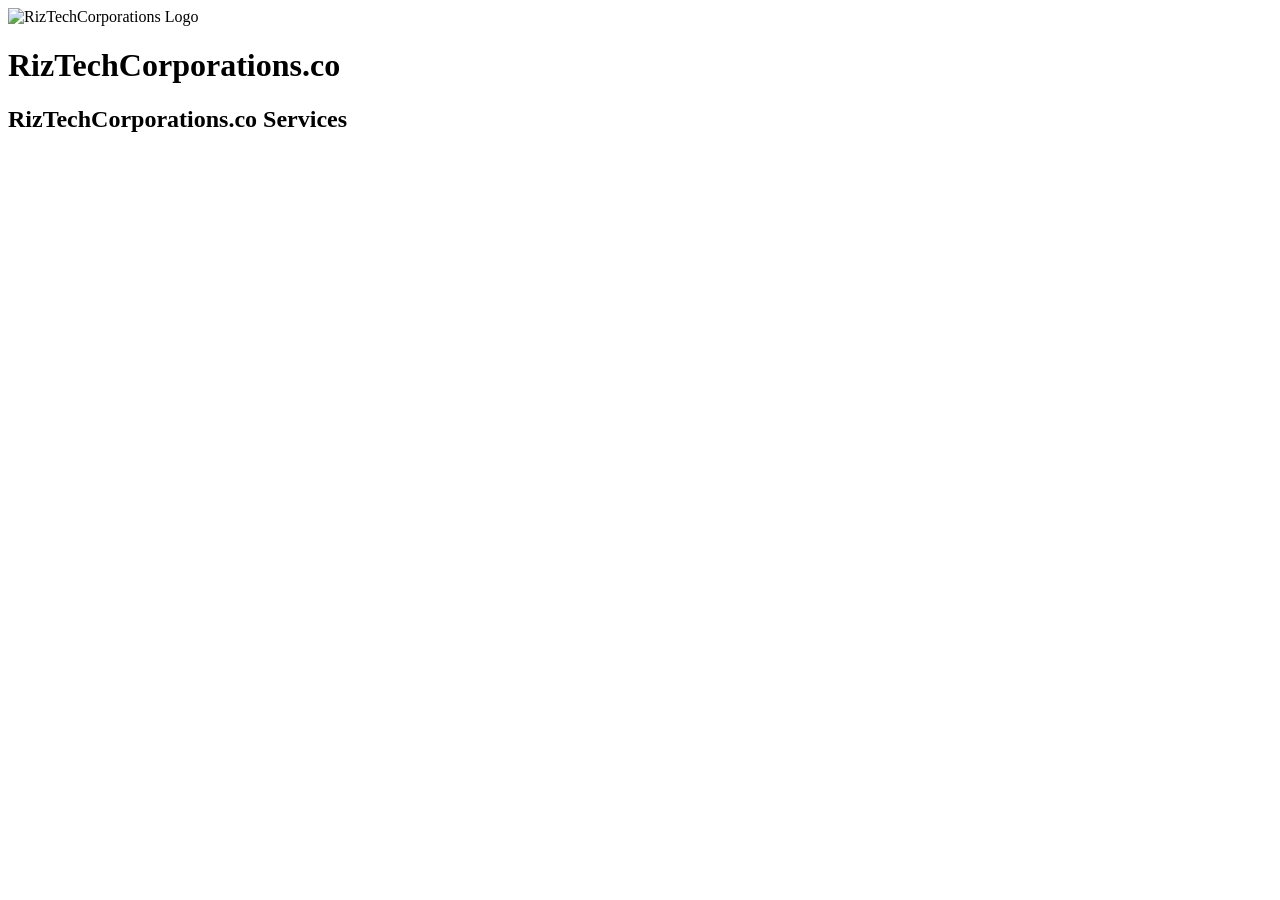
==== itis3135/index.html @ 6f5ffccb "Add files via upload" ====
<!DOCTYPE html>
<html lang="en">
<head>
    <meta charset="UTF-8">
    <meta name="viewport" content="width=device-width, initial-scale=1.0">
    <title>RizTechCorporations.co</title>
</head> 
<body   
    <header>
        <img src="C:\Users\Owner\OneDrive - University of North Carolina at Charlotte\ITIS 3135\cburrel1-svg.github.io\itis3135\riztechcorporations.co\images\Github_d41900.png" alt="RizTechCorporations Logo" width="1024" height="1024">
         <h1>RizTechCorporations.co</h1>
    </header>
     <main>
           <h2>RizTechCorporations.co Services</h2>     
     </main>
    <footer>
     <p></p>
    </footer>
</body>
</html>
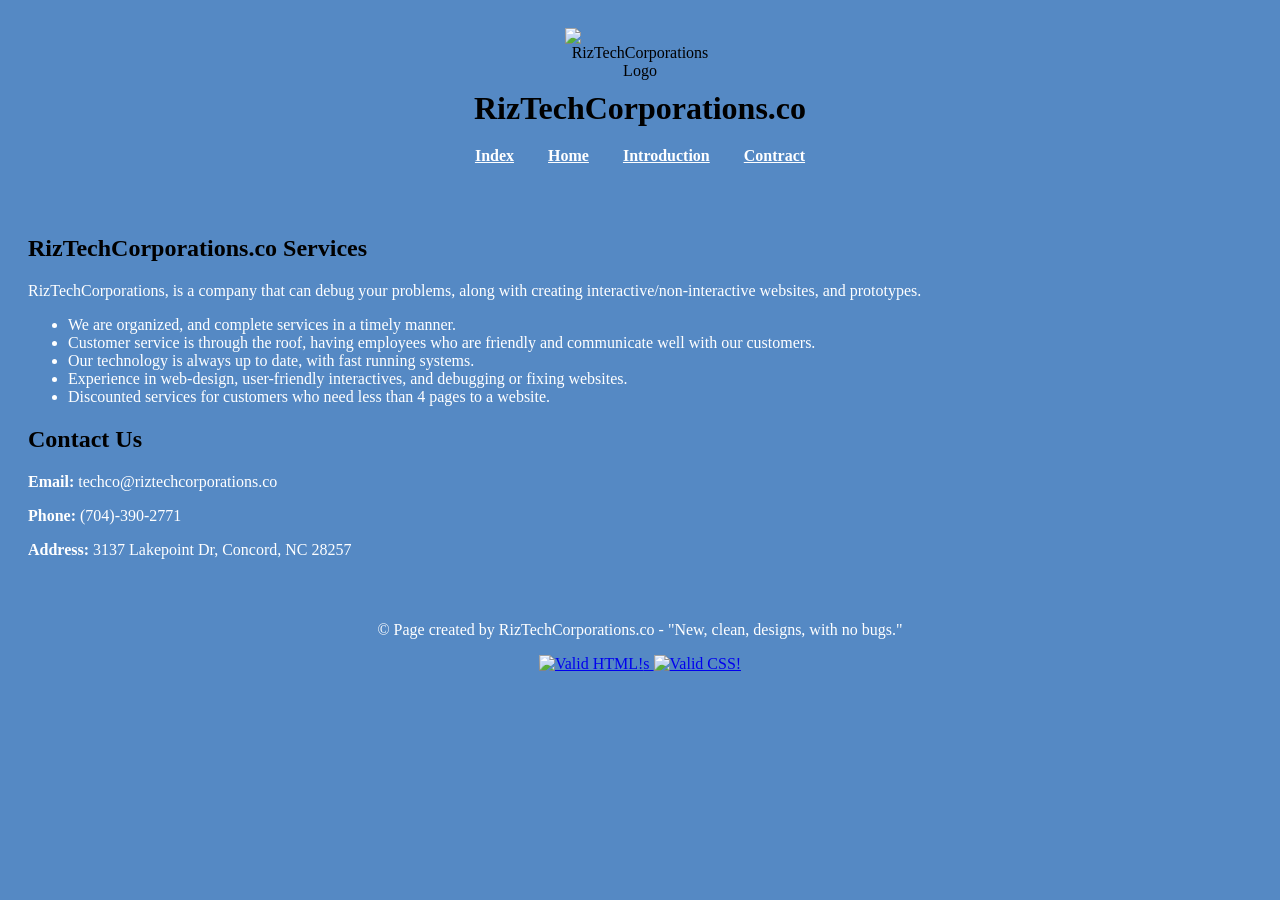
==== commit 4be1b78a: "Add files via upload" ====
--- a/itis3135/index.html
+++ b/itis3135/index.html
@@ -4,17 +4,90 @@
     <meta charset="UTF-8">
     <meta name="viewport" content="width=device-width, initial-scale=1.0">
     <title>RizTechCorporations.co</title>
+    <style>
+        body {
+            font-family: 'Times New Roman', sans-serif;
+            background-color: #5589c4;
+        }
+        header {
+            background-color: #5589c4;
+            padding: 20px;
+            text-align: center;
+        }
+        nav {
+            color: black;
+            padding: 10px;
+            text-align: center
+        }
+        nav a {
+            color: white;
+            margin: 0 15px;
+            font-weight: bold;
+        } 
+        img {
+            max-width: 150px;
+            height: auto;
+        }
+        h1 {
+            margin: 10px 0;
+            color: black
+        }
+        h2 {
+            color: black;
+        }
+        main {
+            padding: 20px;
+            color: white;
+        }
+        footer {
+            color: #fff;
+            text-align: center;
+            padding: 10px 0;
+            position: relative;
+            bottom: 0;
+            width: 100%;
+        }
+    </style>
 </head> 
-<body   
+<body>   
     <header>
-        <img src="C:\Users\Owner\OneDrive - University of North Carolina at Charlotte\ITIS 3135\cburrel1-svg.github.io\itis3135\riztechcorporations.co\images\Github_d41900.png" alt="RizTechCorporations Logo" width="1024" height="1024">
-         <h1>RizTechCorporations.co</h1>
-    </header>
+          <img src="C:\Users\Owner\OneDrive - University of North Carolina at Charlotte\ITIS 3135\cburrel1-svg.github.io\itis3135\riztechcorporations.co\images\Github_d41900.png" alt="RizTechCorporations Logo" width="1024" height="1024">
+          <h1>RizTechCorporations.co</h1>
+          <nav>
+                <a href="./">Index</a>
+                <a href="Homepage.html">Home</a>
+                <a href="introduction.html">Introduction</a>
+                <a href="contract.html" >Contract</a>
+          </nav> 
+     </header>
      <main>
-           <h2>RizTechCorporations.co Services</h2>     
+           <h2>RizTechCorporations.co Services</h2> 
+            <p>RizTechCorporations, is a company that can debug your problems, along with creating interactive/non-interactive websites, and prototypes.</p>
+            <ul>
+                <li>We are organized, and complete services in a timely manner.</li>
+                <li>Customer service is through the roof, having employees who are friendly and communicate well with our customers.</li>
+                <li>Our technology is always up to date, with fast running systems.</li>
+                <li>Experience in web-design, user-friendly interactives, and debugging or fixing websites.</li>
+                <li>Discounted services for customers who need less than 4 pages to a website.</li>
+            </ul>   
+            <p></p>
+            <h2><strong>Contact Us</strong></h2>
+            <p><strong>Email:</strong> techco@riztechcorporations.co</p>
+            <p><strong>Phone:</strong> (704)-390-2771</p>
+            <p><strong>Address:</strong> 3137 Lakepoint Dr, Concord, NC 28257</p>
      </main>
-    <footer>
-     <p></p>
-    </footer>
+     <footer>
+          <p>&copy; Page created by RizTechCorporations.co - "New, clean, designs, with no bugs."</p>
+          <a href="https://validator.w3.org/check?uri=referer" id="validation_link_html">
+            <img style="border:0;width:88px;height:31px" src="https://mytienhoang.github.io/itis3135/z_archives/html_validation.png" alt="Valid HTML!">s
+          </a>
+          <a href="https://jigsaw.w3.org/css-validator/check/referer" id="validation_link_css">
+            <img style="border:0;width:88px;height:31px" src="https://jigsaw.w3.org/css-validator/images/vcss" alt="Valid CSS!">
+          </a>
+          <script>
+                document.getElementById("validation_link_html").setAttribute("href","https://validator.w3.org/check?uri=" + location.href);
+                document.getElementById("validation_link_css").setAttribute("href","https://jigsaw.w3.org/css-validator/validator?uri=" + location.href);
+          </script>
+     </footer>
 </body>
 </html>
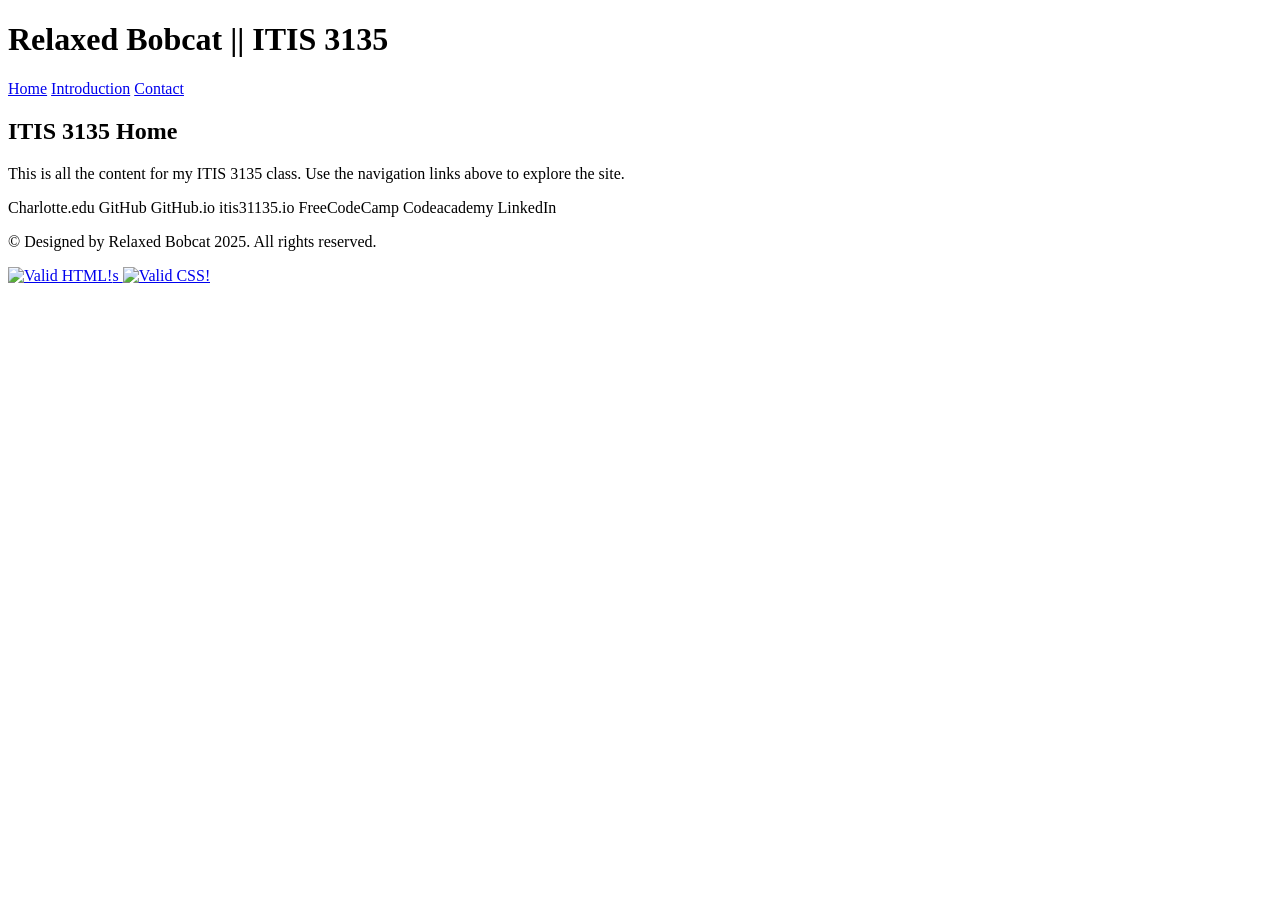
==== commit b6d688d8: "Changes to index" ====
--- a/itis3135/index.html
+++ b/itis3135/index.html
@@ -1,93 +1,44 @@
-<!DOCTYPE html>
-<html lang="en">
-<head>
-    <meta charset="UTF-8">
-    <meta name="viewport" content="width=device-width, initial-scale=1.0">
-    <title>RizTechCorporations.co</title>
-    <style>
-        body {
-            font-family: 'Times New Roman', sans-serif;
-            background-color: #5589c4;
-        }
-        header {
-            background-color: #5589c4;
-            padding: 20px;
-            text-align: center;
-        }
-        nav {
-            color: black;
-            padding: 10px;
-            text-align: center
-        }
-        nav a {
-            color: white;
-            margin: 0 15px;
-            font-weight: bold;
-        } 
-        img {
-            max-width: 150px;
-            height: auto;
-        }
-        h1 {
-            margin: 10px 0;
-            color: black
-        }
-        h2 {
-            color: black;
-        }
-        main {
-            padding: 20px;
-            color: white;
-        }
-        footer {
-            color: #fff;
-            text-align: center;
-            padding: 10px 0;
-            position: relative;
-            bottom: 0;
-            width: 100%;
-        }
-    </style>
-</head> 
-<body>   
-    <header>
-          <img src="C:\Users\Owner\OneDrive - University of North Carolina at Charlotte\ITIS 3135\cburrel1-svg.github.io\itis3135\riztechcorporations.co\images\Github_d41900.png" alt="RizTechCorporations Logo" width="1024" height="1024">
-          <h1>RizTechCorporations.co</h1>
-          <nav>
-                <a href="./">Index</a>
-                <a href="Homepage.html">Home</a>
-                <a href="introduction.html">Introduction</a>
-                <a href="contract.html" >Contract</a>
-          </nav> 
-     </header>
-     <main>
-           <h2>RizTechCorporations.co Services</h2> 
-            <p>RizTechCorporations, is a company that can debug your problems, along with creating interactive/non-interactive websites, and prototypes.</p>
-            <ul>
-                <li>We are organized, and complete services in a timely manner.</li>
-                <li>Customer service is through the roof, having employees who are friendly and communicate well with our customers.</li>
-                <li>Our technology is always up to date, with fast running systems.</li>
-                <li>Experience in web-design, user-friendly interactives, and debugging or fixing websites.</li>
-                <li>Discounted services for customers who need less than 4 pages to a website.</li>
-            </ul>   
-            <p></p>
-            <h2><strong>Contact Us</strong></h2>
-            <p><strong>Email:</strong> techco@riztechcorporations.co</p>
-            <p><strong>Phone:</strong> (704)-390-2771</p>
-            <p><strong>Address:</strong> 3137 Lakepoint Dr, Concord, NC 28257</p>
-     </main>
-     <footer>
-          <p>&copy; Page created by RizTechCorporations.co - "New, clean, designs, with no bugs."</p>
-          <a href="https://validator.w3.org/check?uri=referer" id="validation_link_html">
-            <img style="border:0;width:88px;height:31px" src="https://mytienhoang.github.io/itis3135/z_archives/html_validation.png" alt="Valid HTML!">s
-          </a>
-          <a href="https://jigsaw.w3.org/css-validator/check/referer" id="validation_link_css">
-            <img style="border:0;width:88px;height:31px" src="https://jigsaw.w3.org/css-validator/images/vcss" alt="Valid CSS!">
-          </a>
-          <script>
-                document.getElementById("validation_link_html").setAttribute("href","https://validator.w3.org/check?uri=" + location.href);
-                document.getElementById("validation_link_css").setAttribute("href","https://jigsaw.w3.org/css-validator/validator?uri=" + location.href);
-          </script>
-     </footer>
-</body>
-</html>
+<!DOCTYPE html>
+<html lang="en">
+<head>
+    <meta charset="UTF-8">
+    <meta name="viewport" content="width=device-width, initial-scale=1.0">
+    <title>Relaxed Bobcat || ITIS 3135 Homepage</title>
+    <link rel="stylesheet" href="styles/default.css">
+</head>
+<body>
+    <header>
+        <h1>Relaxed Bobcat || ITIS 3135</h1>
+        <nav>
+            <a href="./">Home</a>
+            <a href="introduction.html">Introduction</a>
+            <a href="contract.html">Contact</a>        
+        </nav> 
+    </header>
+    <main>
+        <h2>ITIS 3135 Home</h2>
+        <p>This is all the content for my ITIS 3135 class. Use the navigation links above to explore the site.</p>
+    </main>
+    <footer>
+        <a href"https://webpages.charlotte.edu/cburrel1/">Charlotte.edu</a>
+        <a href"https://github.com/cburrel1-svg">GitHub</a>
+        <a href"https://github.com/cburrel1-svg/cburrel1-svg.github.io">GitHub.io</a>  
+        <a href"https://github.com/cburrel1-svg/cburrel1-svg.github.io/deployments/github-pages">itis31135.io</a>
+        <a href"https://www.freecodecamp.org/rizburrell13">FreeCodeCamp</a>
+        <a href"https://www.codecademy.com/profiles/rizburrell13">Codeacademy</a>
+        <a href"https://www.linkedin.com/in/riz-burrell-42656437b?lipi=urn%3Ali%3Apage%3Ad_flagship3_profile_view_base_contact_details%3Byg%2FC7wkmSvy8R6YKvGUDpA%3D%3D">LinkedIn</a>
+        <p>&copy; Designed by Relaxed Bobcat 2025. All rights reserved.</p> 
+        <a href="https://validator.w3.org/check?uri=referer" id="validation_link_html">
+            <img style="border:0;width:88px;height:31px" src="https://mytienhoang.github.io/itis3135/z_archives/html_validation.png" alt="Valid HTML!">s
+        </a>
+        <a href="https://jigsaw.w3.org/css-validator/check/referer" id="validation_link_css">
+            <img style="border:0;width:88px;height:31px" src="https://jigsaw.w3.org/css-validator/images/vcss" alt="Valid CSS!">
+        </a>
+            <script>
+                document.getElementById("validation_link_html").setAttribute("href","https://validator.w3.org/check?uri=" + location.href);
+                document.getElementById("validation_link_css").setAttribute("href","https://jigsaw.w3.org/css-validator/validator?uri=" + location.href);
+            </script>
+
+    </footer>   
+</body>
+</html>
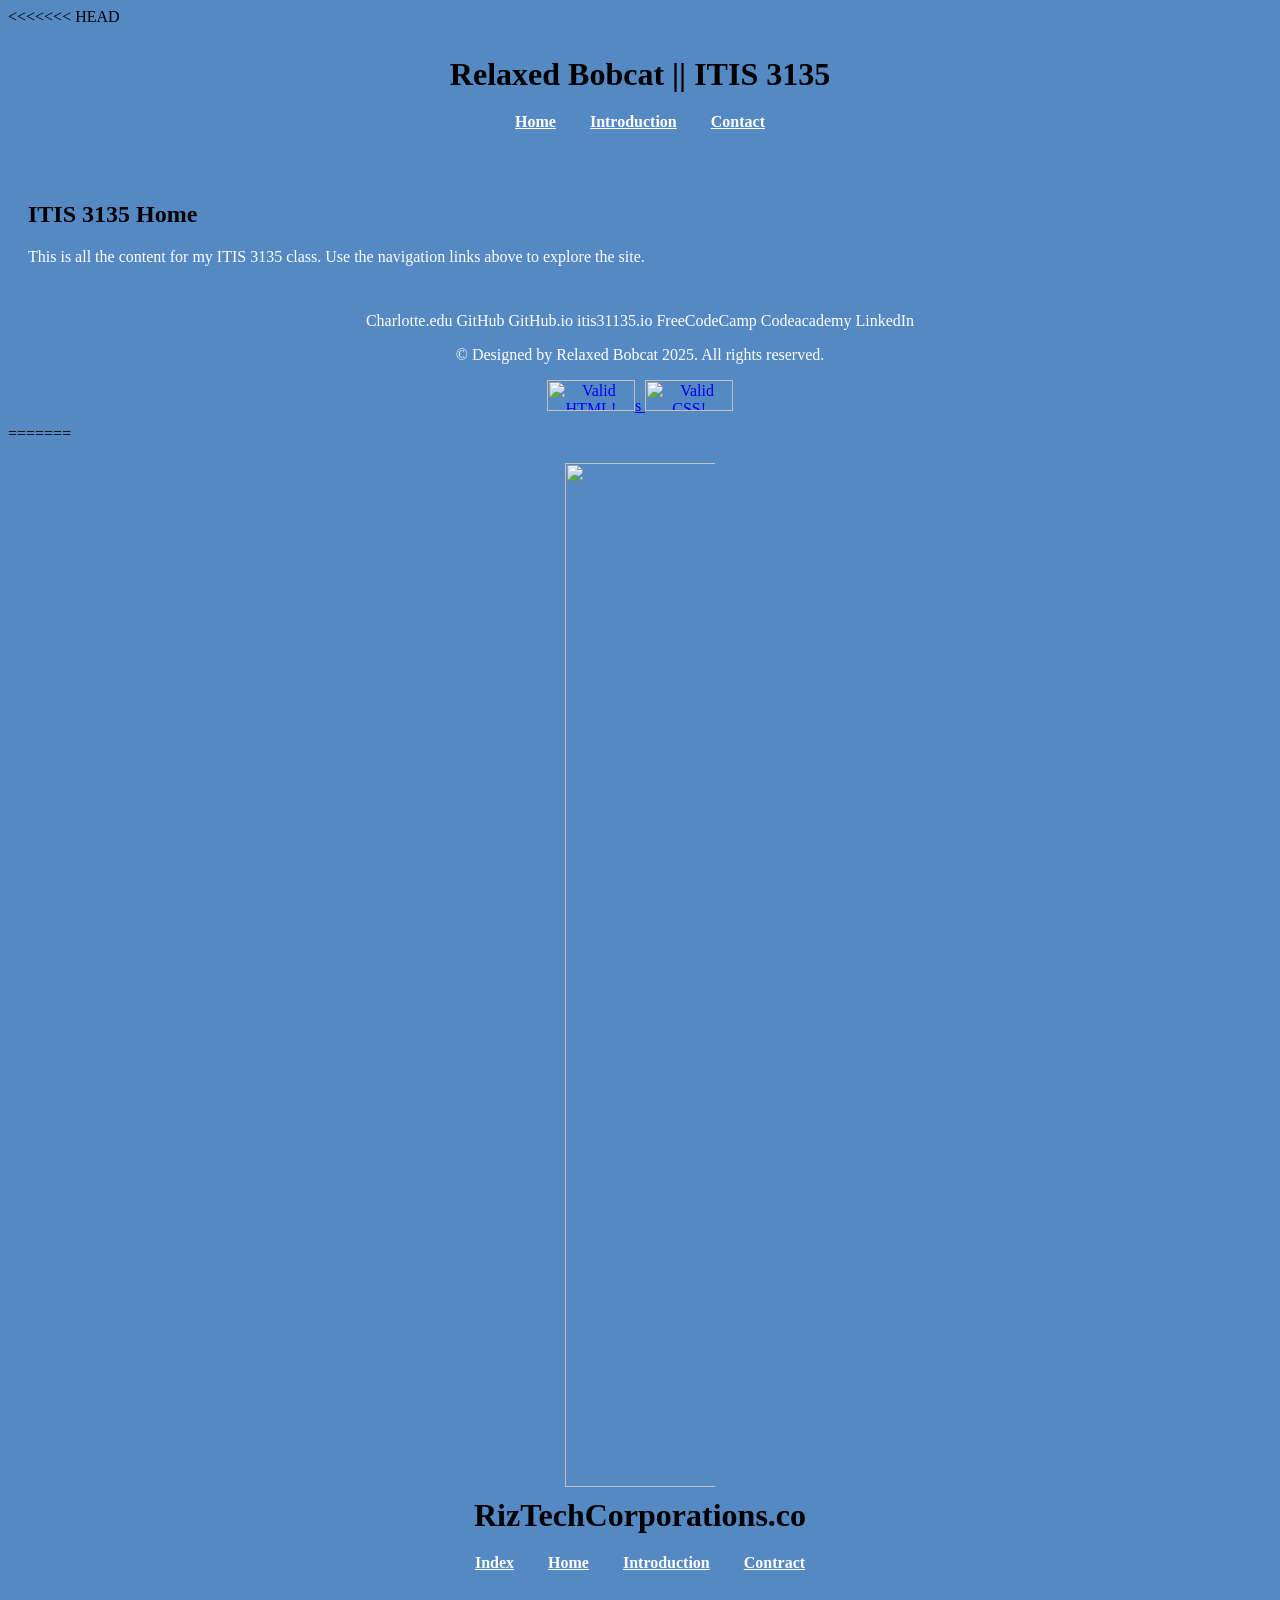
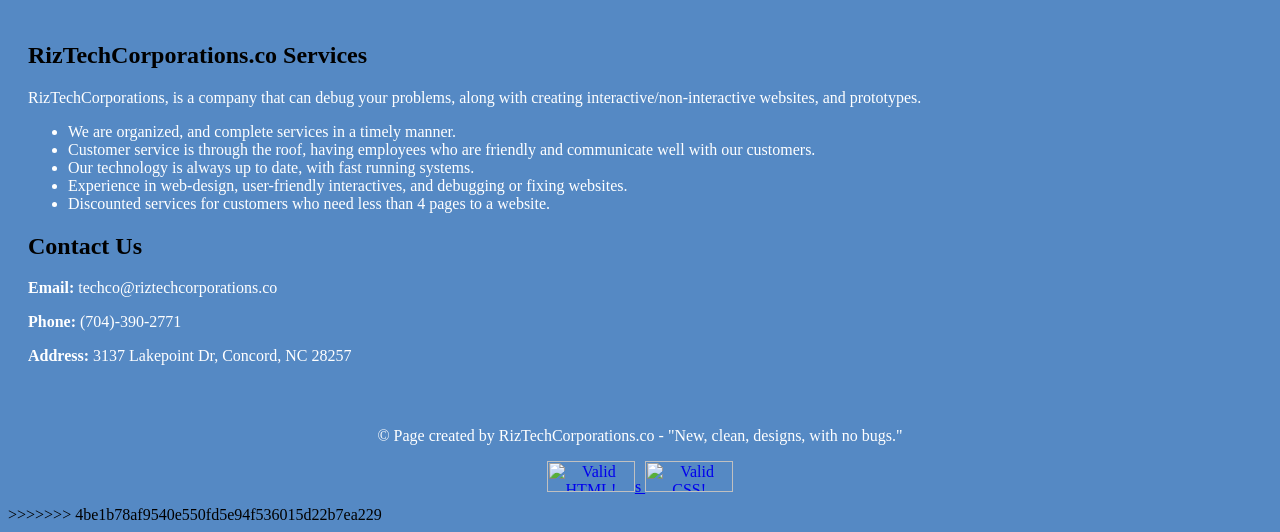
==== commit 7b549486: "Update index.html" ====
--- a/itis3135/index.html
+++ b/itis3135/index.html
@@ -1,3 +1,4 @@
+<<<<<<< HEAD
 <!DOCTYPE html>
 <html lang="en">
 <head>
@@ -42,3 +43,98 @@
     </footer>   
 </body>
 </html>
+=======
+<!DOCTYPE html>
+<html lang="en">
+<head>
+    <meta charset="UTF-8">
+    <meta name="viewport" content="width=device-width, initial-scale=1.0">
+    <title>RizTechCorporations.co</title>
+    <style>
+        body {
+            font-family: 'Times New Roman', sans-serif;
+            background-color: #5589c4;
+        }
+        header {
+            background-color: #5589c4;
+            padding: 20px;
+            text-align: center;
+        }
+        nav {
+            color: black;
+            padding: 10px;
+            text-align: center
+        }
+        nav a {
+            color: white;
+            margin: 0 15px;
+            font-weight: bold;
+        } 
+        img {
+            max-width: 150px;
+            height: auto;
+        }
+        h1 {
+            margin: 10px 0;
+            color: black
+        }
+        h2 {
+            color: black;
+        }
+        main {
+            padding: 20px;
+            color: white;
+        }
+        footer {
+            color: #fff;
+            text-align: center;
+            padding: 10px 0;
+            position: relative;
+            bottom: 0;
+            width: 100%;
+        }
+    </style>
+</head> 
+<body>   
+    <header>
+          <img src="C:\Users\Owner\OneDrive - University of North Carolina at Charlotte\ITIS 3135\cburrel1-svg.github.io\itis3135\riztechcorporations.co\images\Github_d41900.png" alt="RizTechCorporations Logo" width="1024" height="1024">
+          <h1>RizTechCorporations.co</h1>
+          <nav>
+                <a href="./">Index</a>
+                <a href="Homepage.html">Home</a>
+                <a href="introduction.html">Introduction</a>
+                <a href="contract.html" >Contract</a>
+          </nav> 
+     </header>
+     <main>
+           <h2>RizTechCorporations.co Services</h2> 
+            <p>RizTechCorporations, is a company that can debug your problems, along with creating interactive/non-interactive websites, and prototypes.</p>
+            <ul>
+                <li>We are organized, and complete services in a timely manner.</li>
+                <li>Customer service is through the roof, having employees who are friendly and communicate well with our customers.</li>
+                <li>Our technology is always up to date, with fast running systems.</li>
+                <li>Experience in web-design, user-friendly interactives, and debugging or fixing websites.</li>
+                <li>Discounted services for customers who need less than 4 pages to a website.</li>
+            </ul>   
+            <p></p>
+            <h2><strong>Contact Us</strong></h2>
+            <p><strong>Email:</strong> techco@riztechcorporations.co</p>
+            <p><strong>Phone:</strong> (704)-390-2771</p>
+            <p><strong>Address:</strong> 3137 Lakepoint Dr, Concord, NC 28257</p>
+     </main>
+     <footer>
+          <p>&copy; Page created by RizTechCorporations.co - "New, clean, designs, with no bugs."</p>
+          <a href="https://validator.w3.org/check?uri=referer" id="validation_link_html">
+            <img style="border:0;width:88px;height:31px" src="https://mytienhoang.github.io/itis3135/z_archives/html_validation.png" alt="Valid HTML!">s
+          </a>
+          <a href="https://jigsaw.w3.org/css-validator/check/referer" id="validation_link_css">
+            <img style="border:0;width:88px;height:31px" src="https://jigsaw.w3.org/css-validator/images/vcss" alt="Valid CSS!">
+          </a>
+          <script>
+                document.getElementById("validation_link_html").setAttribute("href","https://validator.w3.org/check?uri=" + location.href);
+                document.getElementById("validation_link_css").setAttribute("href","https://jigsaw.w3.org/css-validator/validator?uri=" + location.href);
+          </script>
+     </footer>
+</body>
+</html>
+>>>>>>> 4be1b78af9540e550fd5e94f536015d22b7ea229
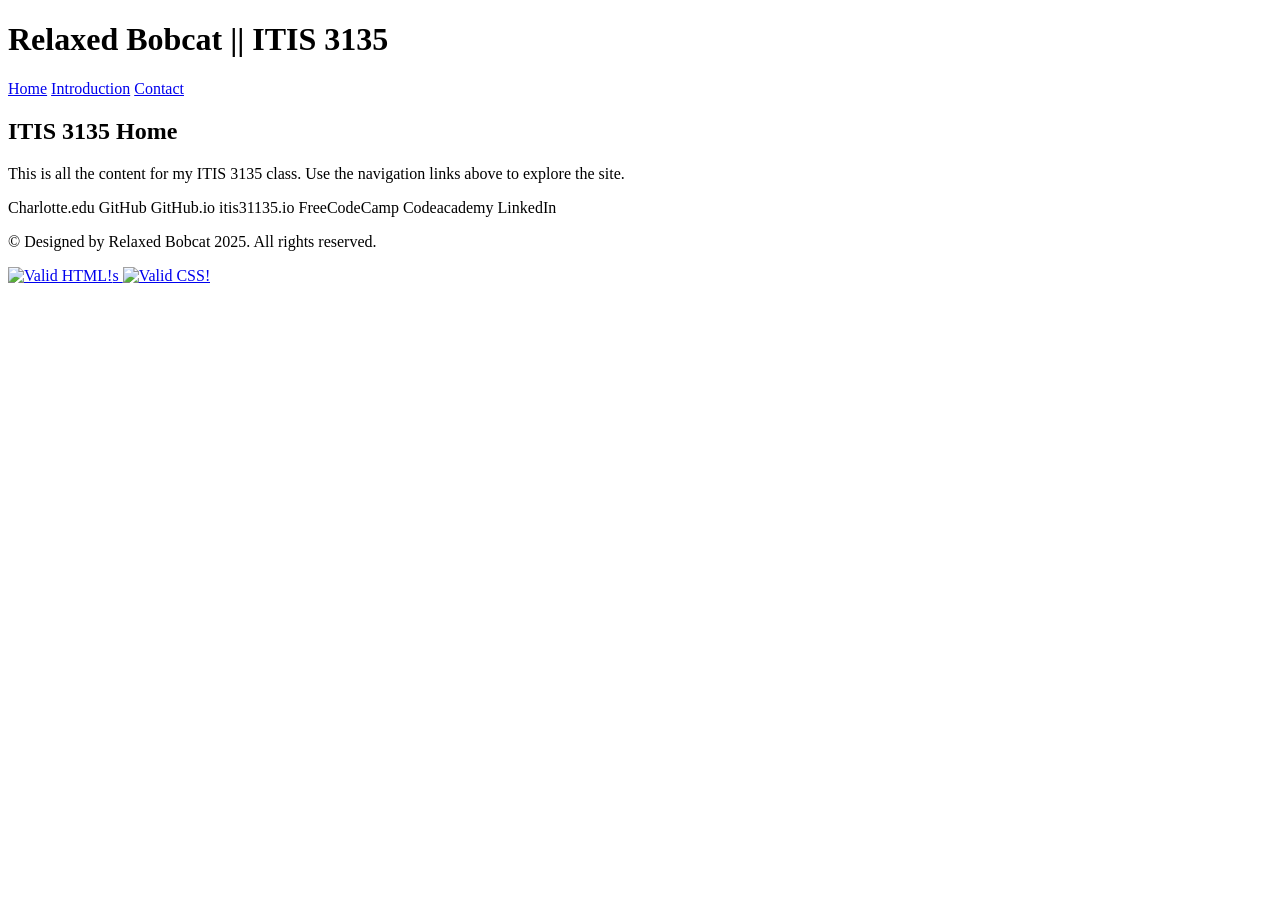
==== commit 05412125: "deleted index" ====
--- a/itis3135/index.html
+++ b/itis3135/index.html
@@ -1,4 +1,3 @@
-<<<<<<< HEAD
 <!DOCTYPE html>
 <html lang="en">
 <head>
@@ -43,98 +42,3 @@
     </footer>   
 </body>
 </html>
-=======
-<!DOCTYPE html>
-<html lang="en">
-<head>
-    <meta charset="UTF-8">
-    <meta name="viewport" content="width=device-width, initial-scale=1.0">
-    <title>RizTechCorporations.co</title>
-    <style>
-        body {
-            font-family: 'Times New Roman', sans-serif;
-            background-color: #5589c4;
-        }
-        header {
-            background-color: #5589c4;
-            padding: 20px;
-            text-align: center;
-        }
-        nav {
-            color: black;
-            padding: 10px;
-            text-align: center
-        }
-        nav a {
-            color: white;
-            margin: 0 15px;
-            font-weight: bold;
-        } 
-        img {
-            max-width: 150px;
-            height: auto;
-        }
-        h1 {
-            margin: 10px 0;
-            color: black
-        }
-        h2 {
-            color: black;
-        }
-        main {
-            padding: 20px;
-            color: white;
-        }
-        footer {
-            color: #fff;
-            text-align: center;
-            padding: 10px 0;
-            position: relative;
-            bottom: 0;
-            width: 100%;
-        }
-    </style>
-</head> 
-<body>   
-    <header>
-          <img src="C:\Users\Owner\OneDrive - University of North Carolina at Charlotte\ITIS 3135\cburrel1-svg.github.io\itis3135\riztechcorporations.co\images\Github_d41900.png" alt="RizTechCorporations Logo" width="1024" height="1024">
-          <h1>RizTechCorporations.co</h1>
-          <nav>
-                <a href="./">Index</a>
-                <a href="Homepage.html">Home</a>
-                <a href="introduction.html">Introduction</a>
-                <a href="contract.html" >Contract</a>
-          </nav> 
-     </header>
-     <main>
-           <h2>RizTechCorporations.co Services</h2> 
-            <p>RizTechCorporations, is a company that can debug your problems, along with creating interactive/non-interactive websites, and prototypes.</p>
-            <ul>
-                <li>We are organized, and complete services in a timely manner.</li>
-                <li>Customer service is through the roof, having employees who are friendly and communicate well with our customers.</li>
-                <li>Our technology is always up to date, with fast running systems.</li>
-                <li>Experience in web-design, user-friendly interactives, and debugging or fixing websites.</li>
-                <li>Discounted services for customers who need less than 4 pages to a website.</li>
-            </ul>   
-            <p></p>
-            <h2><strong>Contact Us</strong></h2>
-            <p><strong>Email:</strong> techco@riztechcorporations.co</p>
-            <p><strong>Phone:</strong> (704)-390-2771</p>
-            <p><strong>Address:</strong> 3137 Lakepoint Dr, Concord, NC 28257</p>
-     </main>
-     <footer>
-          <p>&copy; Page created by RizTechCorporations.co - "New, clean, designs, with no bugs."</p>
-          <a href="https://validator.w3.org/check?uri=referer" id="validation_link_html">
-            <img style="border:0;width:88px;height:31px" src="https://mytienhoang.github.io/itis3135/z_archives/html_validation.png" alt="Valid HTML!">s
-          </a>
-          <a href="https://jigsaw.w3.org/css-validator/check/referer" id="validation_link_css">
-            <img style="border:0;width:88px;height:31px" src="https://jigsaw.w3.org/css-validator/images/vcss" alt="Valid CSS!">
-          </a>
-          <script>
-                document.getElementById("validation_link_html").setAttribute("href","https://validator.w3.org/check?uri=" + location.href);
-                document.getElementById("validation_link_css").setAttribute("href","https://jigsaw.w3.org/css-validator/validator?uri=" + location.href);
-          </script>
-     </footer>
-</body>
-</html>
->>>>>>> 4be1b78af9540e550fd5e94f536015d22b7ea229
